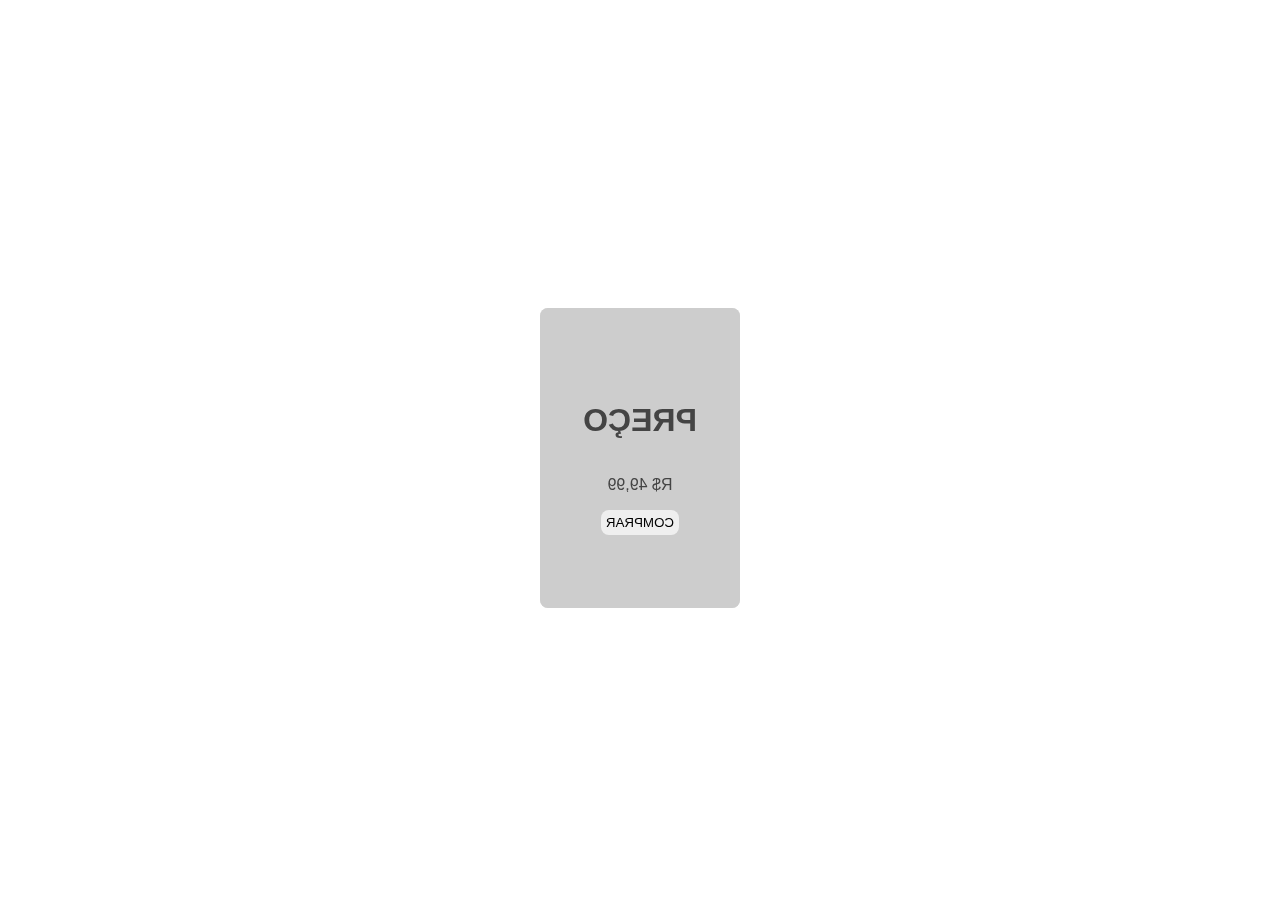
==== card-flip/index.html @ 9ff1deed "Exploring CSS" ====
<!DOCTYPE html>
<html lang="pt-br">
<head>
  <meta charset="UTF-8">
  <meta name="viewport" content="width=device-width, initial-scale=1.0">
  <title>Card Flip</title>
  <link rel="stylesheet" href="./style.css">
</head>
<body>
  <div class="container">
    <div class="card-container">
      <div class="card">
        <figure class="front">  
          <h1>CLIENTE PRO</h1>
          <p>Você terá uma série de benefícios, como...</p>
        </figure>
        <figure class="back">
          <h1>PREÇO</h1>
          <p>R$ 49,99</p>
          <button>COMPRAR</button>
        </figure>
      </div>
    </div>
  </div>
</body>
</html>
---- card-flip/style.css ----
*{
  font-family: sans-serif;
}

.container{
  width: 100%;
  height: 100vh;
  display: flex;
  justify-content: center;
  align-items: center;
}

.card-container{
  width: 200px;
  height: 300px
}

.card{
  width: 100%;
  height: 100%;
  transition: 1s ease-in-out;
  transform-style: preserve-3d;
}

.card-container:hover .card{
  transform: rotateY(180deg);
}

.card figure{
  width: 100%;
  height: 100%;
  position: absolute;
  margin: 0;
  border-radius: 8px;
  display: flex;
  justify-content: center;
  align-items: center;
  flex-direction: column;
}

.card .front{
  background-color: #dedede;
  color: #444444;
  text-align: center;
}

.card .back{
  background-color: #cdcdcd;
  color: #444444;
  transform: rotateY(180deg);
}

.back button{
  border-radius: 8px;
  padding: 5px;
  border: hidden;
  cursor: pointer;
  pad: 10px;
}

button:hover{
  background-color: #757575;
  color: white;
}
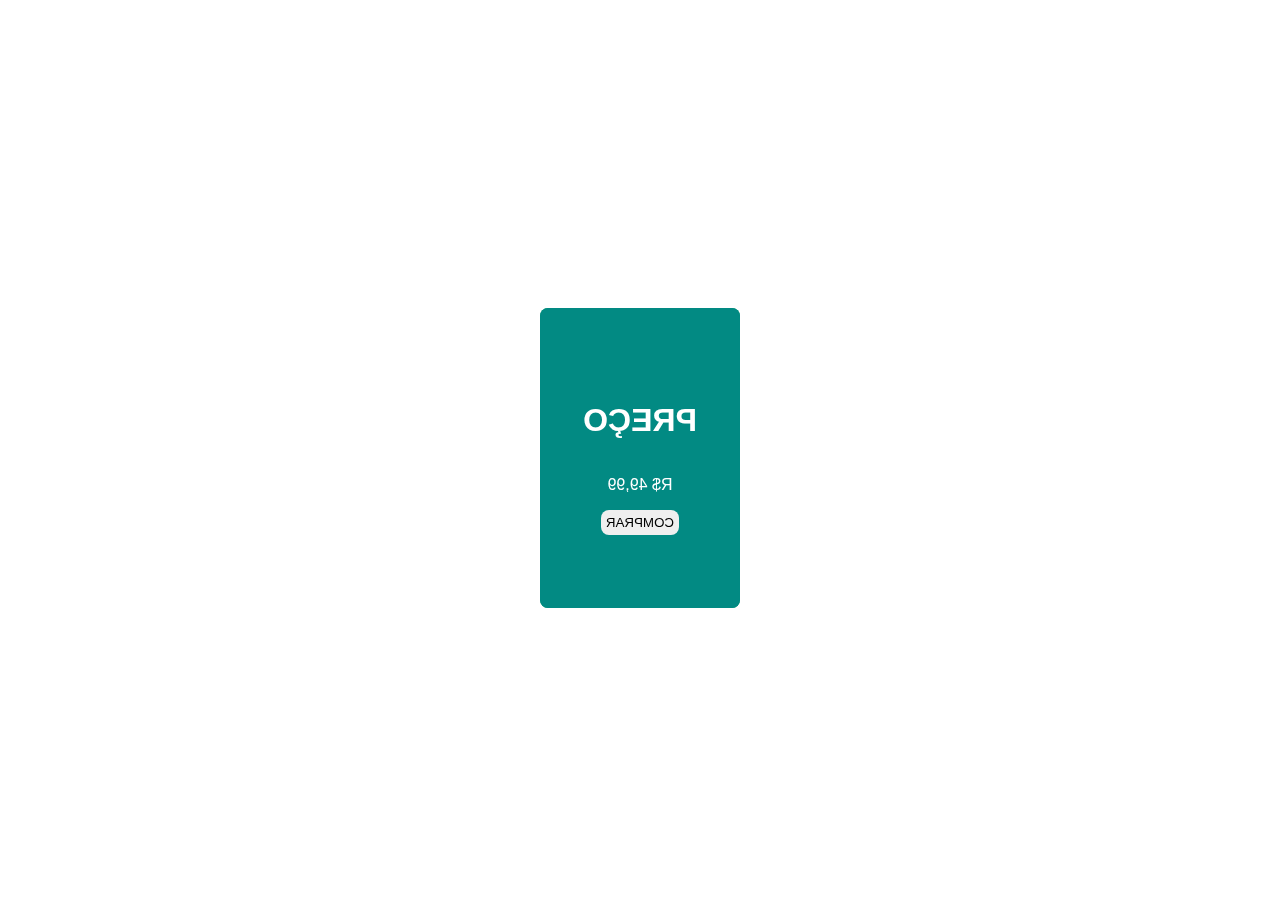
==== commit 3993043f: "Passing CSS to SASS" ====
--- a/card-flip/index.html
+++ b/card-flip/index.html
@@ -4,7 +4,7 @@
   <meta charset="UTF-8">
   <meta name="viewport" content="width=device-width, initial-scale=1.0">
   <title>Card Flip</title>
-  <link rel="stylesheet" href="./style.css">
+  <link rel="stylesheet" href="./styles/style.css">
 </head>
 <body>
   <div class="container">
--- a/card-flip/styles/style.css
+++ b/card-flip/styles/style.css
@@ -0,0 +1,84 @@
+* {
+  font-family: sans-serif;
+}
+
+.container {
+  width: 100%;
+  height: 100vh;
+  display: -webkit-box;
+  display: -ms-flexbox;
+  display: flex;
+  -webkit-box-pack: center;
+      -ms-flex-pack: center;
+          justify-content: center;
+  -webkit-box-align: center;
+      -ms-flex-align: center;
+          align-items: center;
+}
+
+.container .card-container {
+  width: 200px;
+  height: 300px;
+}
+
+.container .card-container .card {
+  width: 100%;
+  height: 100%;
+  -webkit-transition: 1s ease-in-out;
+  transition: 1s ease-in-out;
+  -webkit-transform-style: preserve-3d;
+          transform-style: preserve-3d;
+}
+
+.container .card-container .card figure {
+  width: 100%;
+  height: 100%;
+  position: absolute;
+  margin: 0;
+  border-radius: 8px;
+  display: -webkit-box;
+  display: -ms-flexbox;
+  display: flex;
+  -webkit-box-pack: center;
+      -ms-flex-pack: center;
+          justify-content: center;
+  -webkit-box-align: center;
+      -ms-flex-align: center;
+          align-items: center;
+  -webkit-box-orient: vertical;
+  -webkit-box-direction: normal;
+      -ms-flex-direction: column;
+          flex-direction: column;
+}
+
+.container .card-container .card figure.front {
+  background-color: #07a16e;
+  color: #ffffff;
+  text-align: center;
+}
+
+.container .card-container .card figure.back {
+  background-color: #028a83;
+  color: #ffffff;
+  -webkit-transform: rotateY(180deg);
+          transform: rotateY(180deg);
+}
+
+.container .card-container .card figure.back button {
+  border-radius: 8px;
+  padding: 5px;
+  border: hidden;
+  cursor: pointer;
+  pad: 10px;
+}
+
+.container .card-container .card figure.back button:hover {
+  background-color: #07dae9;
+  color: #3a3838;
+}
+
+.container .card-container:hover .card {
+  -webkit-transform: rotateY(180deg);
+          transform: rotateY(180deg);
+}
+/*# sourceMappingURL=style.css.map */